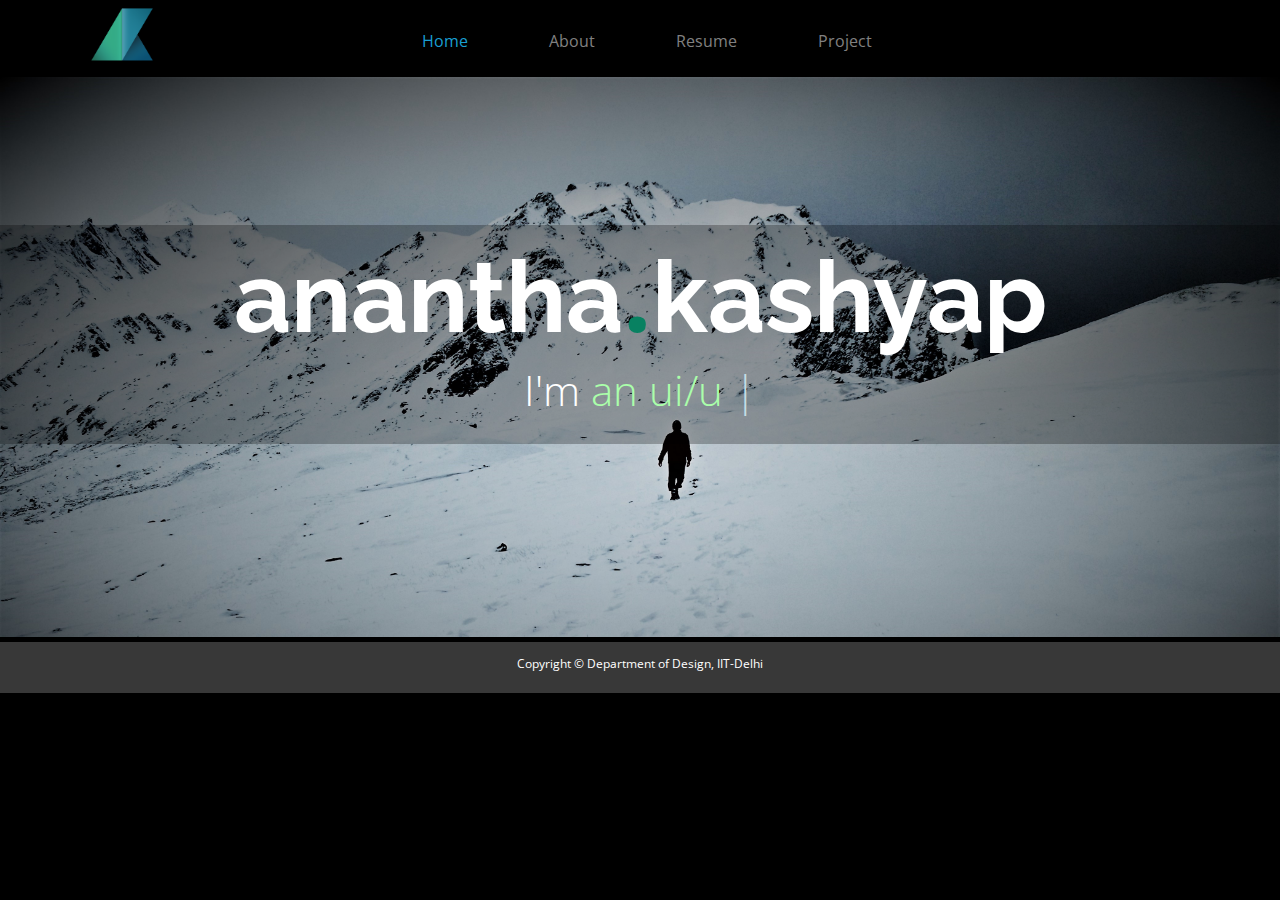
==== Website/index.html @ ed8b7a25 "first upload" ====
<!DOCTYPE html>
<html lang="en">
<head>
	<title>Home Page</title>
	<meta charset="utf-8">
	<meta name="viewport" content="width=device-width, initial-scale=1.0">
	<script src="https://ajax.googleapis.com/ajax/libs/jquery/3.4.1/jquery.min.js"></script>
	<!-- <script src="https://cdnjs.cloudflare.com/ajax/libs/typed.js/1.1.1/typed.min.js"></script> -->
	<script src="files/scripts/typed.js"></script>
	<link rel="stylesheet" type="text/css" href="files/format.css">
	<link href="https://fonts.googleapis.com/css?family=Actor|Barlow|Open+Sans|Raleway|Roboto|Ubuntu:500&display=swap" rel="stylesheet">
</head>

<body style="background-color: #000;">

	<header style="z-index: 100">
		<div class="logo">
			<img src="files/images/logo.png" alt="logo" width="80vw">
		</div>

		<div class="menu" id="slide_menu">Menu</div>
	
		<nav>
			<ul>
				<li><a href="index.html" class="selected">Home</a></li>
				<li><a href="files/about.html">About</a></li>
				<li><a href="files/resume.html">Resume</a></li>
				<li><a href="files/project_nav.html">Project</a></li>
			</ul>
		</nav>
				
	</header>


<!------------------------------------------EDIT IN THIS SECTION--------------------------------------->


	<section class="home">

		<!-- <div class="prefix">
			ANANTHA KASHYAP (Optional) Enter a prefix of your choice
		</div> -->
		
		<div class="name">
			<strong><!--Enter your name--></strong>
		</div>

	</section>

	<!--(Optional) Change the home page images using appropriate sizes for desktop and mobile-->
	<!--<div style="position:absolute;background: #ffffffba;color: black;width: 25%;font-size: inherit;font-family: 'Raleway','Open Sans';right: 25%;top: 25%;padding: 50px;">-->
		<div class="prefix" style="position:absolute;color: black;font-family: 'Raleway','Open Sans';width:100%;top: 25%;background: #00000045;">
		<h1 style="color: white">anantha<span style="color: #088161">.</span>kashyap</h1>
		<div class="caption" style="
		font-size: smaller;
		font-weight: 100;
		left: 50%;
		text-align: center;
		padding-bottom: 2vw
	">
				<span class="brand" style="
				color: white;
			">I'm </span>
				<span id="demo" style="
				color: rgb(170, 255, 170);
			"></span>
				<span class='type-cursor'>|</span>
			  </div>
		<!--<p style="color: black">
			Lorem Ipsum is simply dummy text of the printing and typesetting industry. Lorem Ipsum has been the industry's standard dummy text ever since the 1500s, when an unknown printer took a galley of type and scrambled it to make a type specimen book. It has survived not only five centuries, but also the leap into electronic typesetting, remaining essentially unchanged. It was popularised in the 1960s with the release of Letraset sheets containing Lorem Ipsum passages, and more recently with desktop publishing software like Aldus PageMaker including versions of Lorem Ipsum.s
		</p>-->
	</div>
	<picture>
	  <source media="(min-width: 550px)" srcset="files/images/cover3.jpg">
	  <source media="(max-width: 550px)" srcset="files/images/home_mobile.jpg">
	  <img src="files/images/cover3.jpg" alt="home_web" style="width:auto;">
	</picture>


<!------------------------------------------------------------------------------------------------------>

	<footer>
		<div class="copyright">

		<!--(Optional) Edit the copyright if required-->
		
			Copyright &copy Department of Design, IIT-Delhi<br>
		</div>
	</footer>

	<script type="text/javascript" src="files/jquery.js"></script>
	<script type="text/javascript" src="files/format_jquery.js"></script>

<!-- Code injected by live-server -->
<script type="text/javascript">
	// <![CDATA[  <-- For SVG support
	if ('WebSocket' in window) {
		(function () {
			function refreshCSS() {
				var sheets = [].slice.call(document.getElementsByTagName("link"));
				var head = document.getElementsByTagName("head")[0];
				for (var i = 0; i < sheets.length; ++i) {
					var elem = sheets[i];
					var parent = elem.parentElement || head;
					parent.removeChild(elem);
					var rel = elem.rel;
					if (elem.href && typeof rel != "string" || rel.length == 0 || rel.toLowerCase() == "stylesheet") {
						var url = elem.href.replace(/(&|\?)_cacheOverride=\d+/, '');
						elem.href = url + (url.indexOf('?') >= 0 ? '&' : '?') + '_cacheOverride=' + (new Date().valueOf());
					}
					parent.appendChild(elem);
				}
			}
			var protocol = window.location.protocol === 'http:' ? 'ws://' : 'wss://';
			var address = protocol + window.location.host + window.location.pathname + '/ws';
			var socket = new WebSocket(address);
			socket.onmessage = function (msg) {
				if (msg.data == 'reload') window.location.reload();
				else if (msg.data == 'refreshcss') refreshCSS();
			};
			if (sessionStorage && !sessionStorage.getItem('IsThisFirstTime_Log_From_LiveServer')) {
				console.log('Live reload enabled.');
				sessionStorage.setItem('IsThisFirstTime_Log_From_LiveServer', true);
			}
		})();
	}
	else {
		console.error('Upgrade your browser. This Browser is NOT supported WebSocket for Live-Reloading.');
	}
	// ]]>


</script>
<script>
	var pos = 0;
var turn = 0;
var data = ['an ui/ux design student','a developer','a photographer','a trekker & a marathon runner'];
var speed = 100;

setTimeout(typeWriter, speed);

function typeWriter() {
  if (pos < data[turn].length) {
    document.getElementById("demo").innerHTML += data[turn].charAt(pos);
    //console.log(data[turn].charAt(pos));
    pos++;
    setTimeout(typeWriter, speed);
  } else {
  	setTimeout(erase, speed+100);
  }
}

function erase() {
	if (pos >= 0) {
      var str=data[turn].toString().substring(0, pos);
      document.getElementById("demo").innerHTML = str;
      pos--;
      setTimeout(erase, speed-50);
    } else {
      turn++;
      if(turn>=data.length) 
        turn=0;
      setTimeout(typeWriter, speed);
    }
}

	
  </script>



</body>
</html>
---- Website/files/format.css ----
/*------------------------------------------------------------------------------------------------*/
/*----------------------------------------DEFAULT STYLING-----------------------------------------*/
/*------------------------------------------------------------------------------------------------*/

*{
	margin: 0px;
	padding: 0px;
	font-family: 'Open Sans', sans-serif;
	color: #C3DEE5;
}

/*------------------------------------------------------------------------------------------------*/
/*-------------------------------------DESKTOP VIEW STYLING---------------------------------------*/
/*------------------------------------------------------------------------------------------------*/

p{
	font-family: 'Barlow', sans-serif;
	font-size: 18px;
}

.about p{
		font-family: 'Raleway', sans-serif;
		font-size: 18px;
}

article ul li{
	font-family: 'Barlow', sans-serif;
}

a{
	text-decoration: none;
}

aside li{
	font-size: 14px;
}

article{
	width: 100%;
	background-color: #FFF;
	left: 0;
}

img, video, audio{
	max-width: 100%;
}

h1{
	text-align: center;
	/* padding-bottom: 2vw; */
	font-family: 'Raleway', sans-serif;
	color: #088161;
}

h2{
	text-decoration: underline;
	text-align: center;
}

h3{
	padding: 1vw 1vw 1vw 0vw;
	font-family: 'Raleway', sans-serif;
	color: #088161;
}

h2, h4, h5, h6{
	padding: 1vw 0vw;
	font-family: 'Barlow', sans-serif;
	color: #00A494;
}

.about, .assignment, .project, .assignment_home, .project_home{
	padding: 3vw 5vw;
	margin-top: 6vw;
}

/*------------------HEADER-----------------*/

header{
	background-color: #000000;
	display: block;
	height: 6vw;
	position: fixed;
	width: 100%;
	top: 0;
}

.logo{
	max-width: 5vw;
	padding: 0.5vw 18vw 0.5vw 7vw;
	float: left;
	margin-top: 2px;
}

/*------------------MENU-------------------*/

nav ul li{
	display: inline-block;
	padding: 2.16vw 3vw;
}

nav ul li a{
	display: block;
	color: gray;
}

nav ul li a:hover {
	/* color: #aaffaa; */
	color:#199fd2;
}

a.selected{
	color:#199fd2;
}
nav ul{
	position: relative;
	margin-top: 2px;
}

/* nav ul li:hover{
	background-color: #025a54;
} */

.menu{
	background-color: #0A605A;
	text-align: center;
	color: #FFF;
	cursor: pointer;
	display: none;
}


/*--------------HOME PAGE---------------*/

.home{
	margin-top: 6vw;
	/*padding: 10px;*/
	letter-spacing: 7px;
	text-align: center;
}

.prefix{
	font-size: 50px;
	font-family: 'Raleway', sans-serif;
	color: #FFF;
	font-weight: bold;
}

.name{
	font-size: 50px;
	font-family: 'Actor', sans-serif;
	color: #FFF;
}

.name strong{
	font-size: 50px;
	font-family: 'Actor', sans-serif;
	color: #FFF;
}

/*---------------TABLE OF CONTENTS----------------*/


.sub_sidebar{
	width: 25%;
	background-color: #FFF;
	position: fixed;
	left: 75%;
	top: 6vw;
	display: block;
	bottom: 6vw;
	overflow-y: scroll;
	border-left: 0.2vw solid #0ECABE;
	padding: 2vw 5vw 2vw 2vw;
}

.sub_sidebar ul>li{
	padding-right: 2vw;
}

/*---------------SOCIAL MEDIA----------------*/

.social_media li{
	padding: 0.5vw 0vw;
	text-decoration: underline;
	list-style-type: none;
	font-size: 18px;
}

.social_media li a:hover{
	color: #0ECABE;
}

/*-------------------FOOTER------------------*/

footer{
	/* background-color: #025A54; */
	background-color: #383838;
	bottom: 0;
	position: relative;
	height: 4vw;
	color: #FFF;
}

.copyright{
	color: #FFF;
	font-size: 12px;
	padding-top: 1vw;
	text-align: center;
}

/*------------------------------------------------------------------------------------------------*/
/*--------------------------------------TABLET VIEW STYLING---------------------------------------*/
/*------------------------------------------------------------------------------------------------*/


@media screen and (max-width:700px){
	.sub_sidebar{
		display: none;
	}

	article{
		width: 100%;
		margin-left: 0;
		top: 7.5vw;
	}

	img, video, audio{
		max-width: 100%;
	}

	header{
		height: 7.5vw;
	}

	.about, .assignment, .project, .assignment_home, .project_home{
		padding: 3vw 5vw;
	}

	footer{
		height: 18vw;
	}

	.copyright{
		padding-top: 5vw;
	}
}

/*------------------------------------------------------------------------------------------------*/
/*--------------------------------------MOBILE VIEW STYLING---------------------------------------*/
/*------------------------------------------------------------------------------------------------*/

@media screen and (max-width:550px){
	header{
		height: 8vw;
		clear: both;
	}

	article{
		margin-left: 0;
		width: 100%;
	}

	.logo{
		max-width: 12vw;
		padding-left: 1vw;
		padding-top: 1vw;
		display: none;
	}

	.about, .assignment, .project, .assignment_home, .project_home{
		padding: 10vw 7vw;
	}

	footer{
		height: 24vw;
	}

	.menu{
		display: block;
		height: 8vw;
		padding: 2vw;
	}

	nav ul{
		display: none;
		position: static;
		background-color: #53C5A9; 
	}

	nav ul li{
		display: block;
	}

	img, video, audio{
		max-width: 100%;
	}

	.copyright{
		padding-top: 6vw;
	}

	/*-------------HOME PAGE-------------*/

	.home{
		margin-top: 8vw;
		padding: 6vw 1vw 1vw 1vw;
		text-align: center;
		letter-spacing: 2px;
	}

	.prefix{
		font-size: 15px;
	}

	.name{
		font-size: 30px;
	}

	.name strong{
		font-size: 30px;
	}

}

/*------------------------------------------------------------------------------------------------*/
/*------------------------------------MINIMUM SCREEN STYLING--------------------------------------*/
/*------------------------------------------------------------------------------------------------*/


@media screen and (max-width:320px){
	
	article, header, footer{
		width: 320px;
	}
}

/*------------------------------------------------------------------------------------------------*/
/*------------------------------------------------------------------------------------------------*/
/*------------------------------------------------------------------------------------------------*/

.fa-behance path:hover {
    color: #053eff;
}

.fa-linkedin-in path:hover {
    color: #0077b5;
}

.fa-twitter path:hover {
    color: #00acee;
}

.fa-instagram path:hover {
    color: #E1306C;
}

.fa-behance path {
    color: #575757;
}

.fa-linkedin-in path {
    color: #575757;
}

.fa-twitter path {
    color: #575757;
}

.fa-instagram path {
    color: #575757;
}

.column {
	float: left;
	/* width: 25%; */
	/*padding: 10px;*/
	height: 500px; 
  }

  .modalrow{
	/* float: left;
	  max-width: 15%;
	  margin: 10px 50px; */
	  float: left;
    max-width: 20%;
    margin: 10px 30px 10px 35px;
  }

  .modalrow div{
	padding: 10px 10px 10px 10px;
	background:#ffffff;
	border-radius:5px
  }

  .modal a{
	  color:black;
	  float:right;
  }

  .modal img{
	box-shadow: 0 0px 10px 5px #b5b5b5;
  }

  .modalrow a img{	  
	vertical-align: bottom;
  }
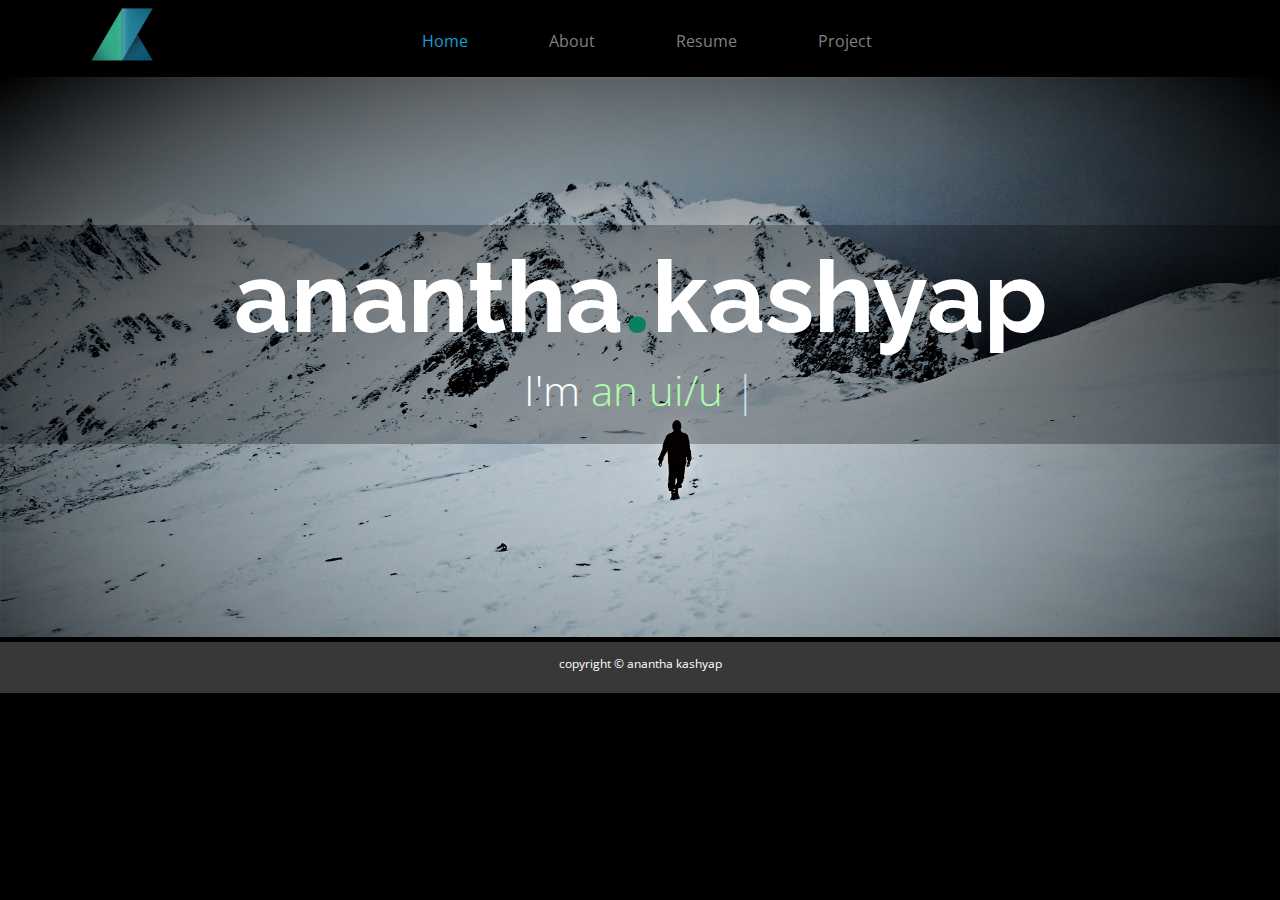
==== commit 333ae794: "Update index.html" ====
--- a/Website/index.html
+++ b/Website/index.html
@@ -85,7 +85,7 @@
 
 		<!--(Optional) Edit the copyright if required-->
 		
-			Copyright &copy Department of Design, IIT-Delhi<br>
+			copyright &copy anantha kashyap<br>
 		</div>
 	</footer>
 
@@ -171,4 +171,4 @@
 
 
 </body>
-</html>+</html>
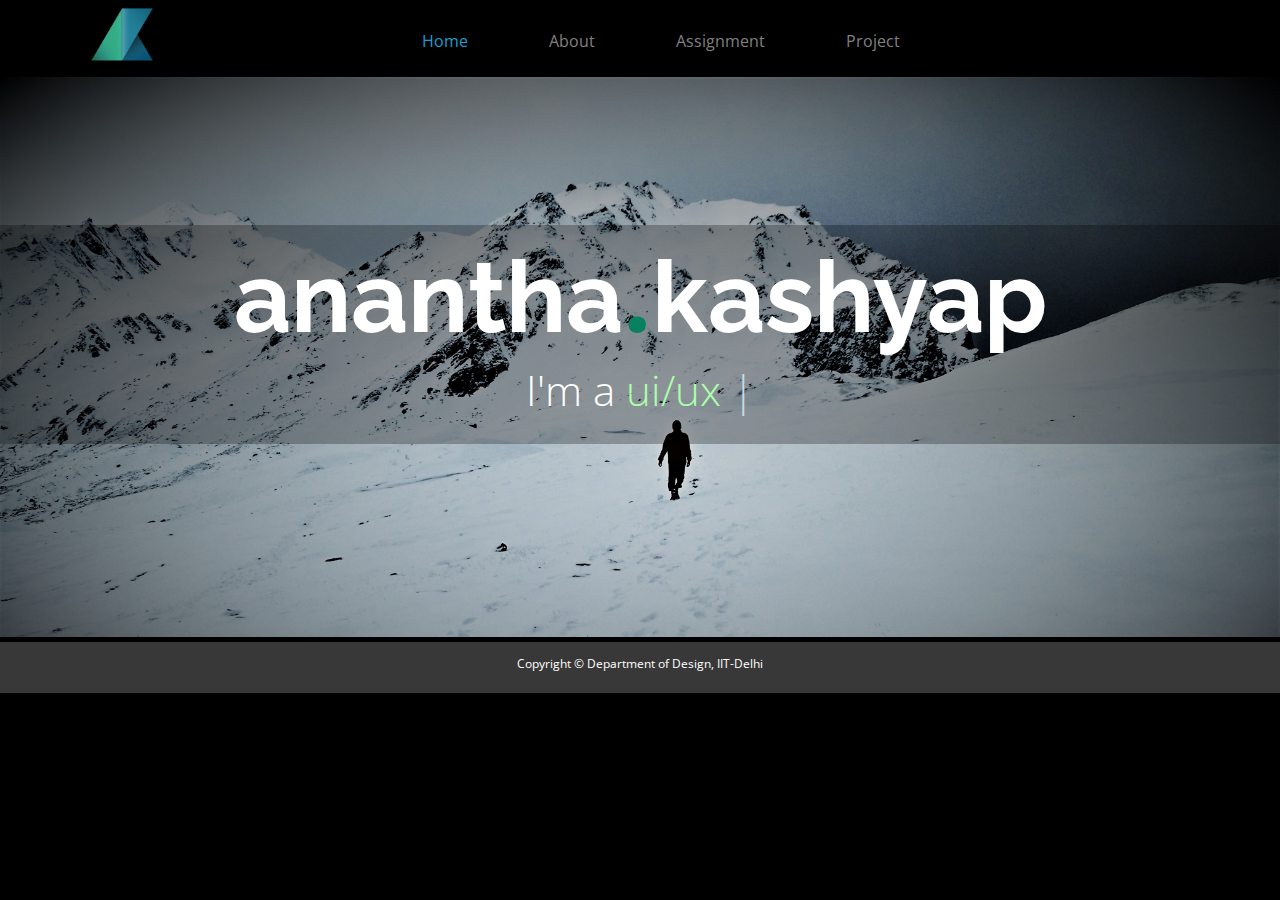
==== commit 7db77e78: "Add files via upload" ====
--- a/Website/index.html
+++ b/Website/index.html
@@ -25,7 +25,7 @@
 			<ul>
 				<li><a href="index.html" class="selected">Home</a></li>
 				<li><a href="files/about.html">About</a></li>
-				<li><a href="files/resume.html">Resume</a></li>
+				<li><a href="files/assignment.html">Assignment</a></li>
 				<li><a href="files/project_nav.html">Project</a></li>
 			</ul>
 		</nav>
@@ -61,7 +61,7 @@
 	">
 				<span class="brand" style="
 				color: white;
-			">I'm </span>
+			">I'm a</span>
 				<span id="demo" style="
 				color: rgb(170, 255, 170);
 			"></span>
@@ -85,7 +85,7 @@
 
 		<!--(Optional) Edit the copyright if required-->
 		
-			copyright &copy anantha kashyap<br>
+			Copyright &copy Department of Design, IIT-Delhi<br>
 		</div>
 	</footer>
 
@@ -135,7 +135,7 @@
 <script>
 	var pos = 0;
 var turn = 0;
-var data = ['an ui/ux design student','a developer','a photographer','a trekker & a marathon runner'];
+var data = [' ui/ux design student',' developer',' photographer',' trekker & a marathon runner'];
 var speed = 100;
 
 setTimeout(typeWriter, speed);
@@ -171,4 +171,4 @@
 
 
 </body>
-</html>
+</html>